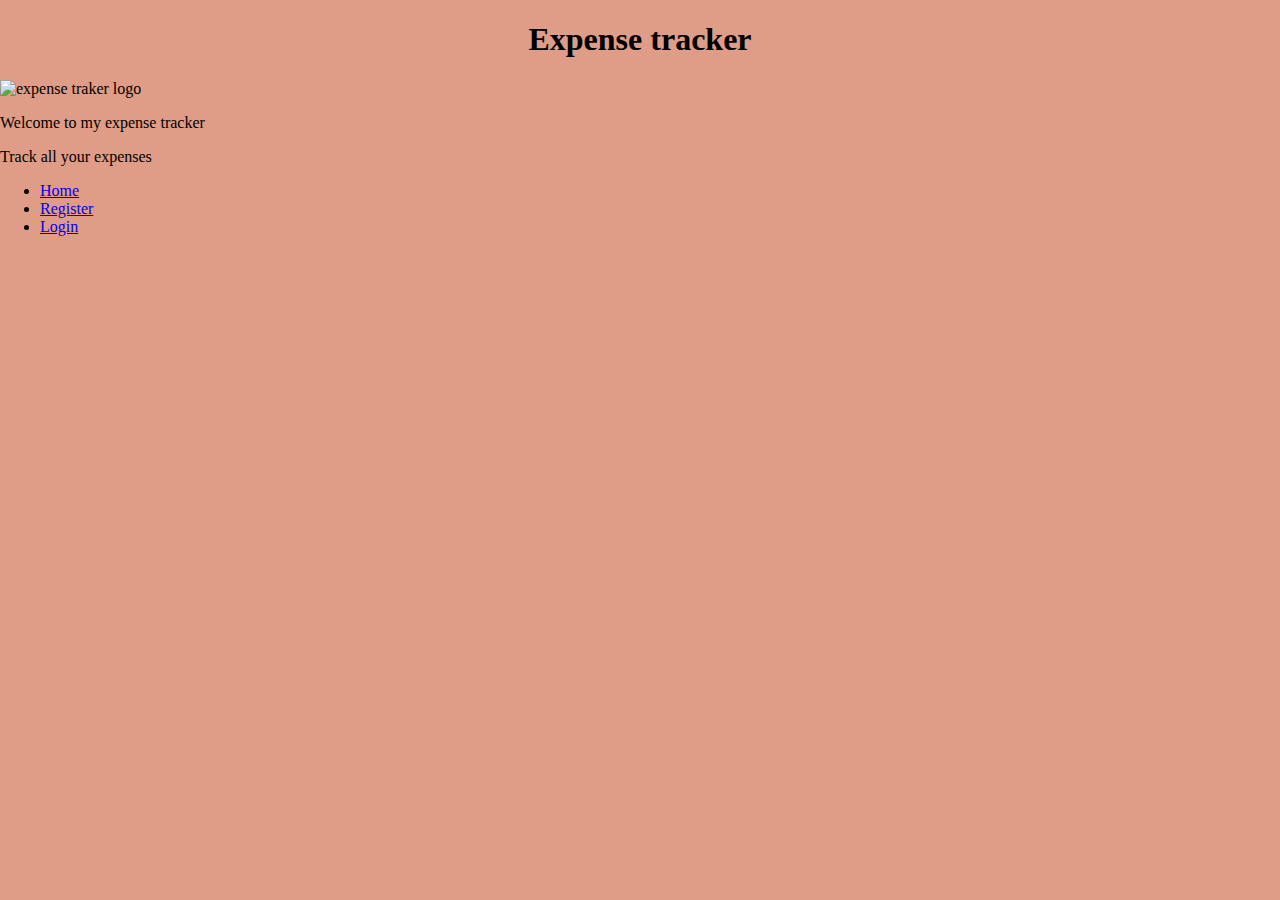
==== index.html @ ff54898c "Add files via upload" ====
<!DOCTYPE html>
<html>
    <head>
        <meta charset ="UTF-8">
        <meta name="viewport" content="width=device-width ,initial-scale=1.0">
        <title> Expense Tracker</title>
        <link rel="stylesheet" href="style.css">
    </head>
    <body>
    <header>
        <h1>Expense tracker</h1>
        <img src="C:\Users\LENOVO\Desktop\webpage\image.jpg" alt="expense traker logo">    
    </header>

    <p>Welcome to my expense tracker <p>
    <p>Track all your expenses </p>
        <ul>
            <li><a href="index.html">Home</a></li>
            <li><a href="register.html">Register</a></li>
            <li><a href="login.html">Login</a></li>
            
        </ul>

    
    </body>

    

     <!-- <h2>Registration form</h2>
     <form>
        <label for="name">Name:</label>
        <input type="text" id="name" name="name"> <br>

        <label for="email">Email:</label>
        <input type="email" id="email" name="email" ><br>

        <label for ="phone-number">Phone number:</label>
        <input type="tel" id="phone-number" name="phone-number"> <br> 
        <input type="submit"   value="register">
    </form>


    <h3>User information</h3>
    <table>
        <tr>
            <th>name</th>
            <th>email</th>
            <th>phone-number</th>
        </tr>
        <tr>
            <td>Jane Doe</td>
            <td>janedoe@gmail.com</td>
            <td>+254736204372</td>
        </tr>
        <tr>
            <td>Fides Lucky</td>
            <td>fideslickia@gmail.com</td>
            <td>+254758870669</td>
        </tr>
    </table>

    <h4>Expense tracker logo</h4>
 

    <h5>external link</h5>
    <p>for more information visit <a href=" https://www.bpi-aia.com.ph/en/about-us/articles/building-my-wealth/5-reasons-why-you-should-track-your-daily-expenses-and-how#:~:text=Tracking%20your%20expenses%20helps%20you,back%20on%20during%20unexpected%20events." target="_blank">Google</a></p> 
    </body>
</html>
---- style.css ----
header h1{
    font-family: 'Times New Roman', Times, serif;
    text-decoration: black;

}
body{
    font-family: 'Times New Roman', Times, serif;
    background-color: rgb(223, 156, 134);
    margin: auto;
    padding: 0 px;
}


header h1{
    font-family: 'Times New Roman', Times, serif;
    text-align: center;
}
form{
    margin:auto;
    padding:2rem;
    border-radius:5px;
    margin: 0 auto;
    max-width:400px;
    box-shadow: 0 0 10px rgba(0,0,0,0.1);
    
}
.container{
    margin-bottom: 1.5rem;
}
button{
    background-color: rgb(222, 134, 105);
    cursor:pointer;
    width:20%;
    border-radius: 5px;
    padding:0.75rem 1.5rem;
}
label{
    display:block;
    margin-bottom: 0.5rem;
}
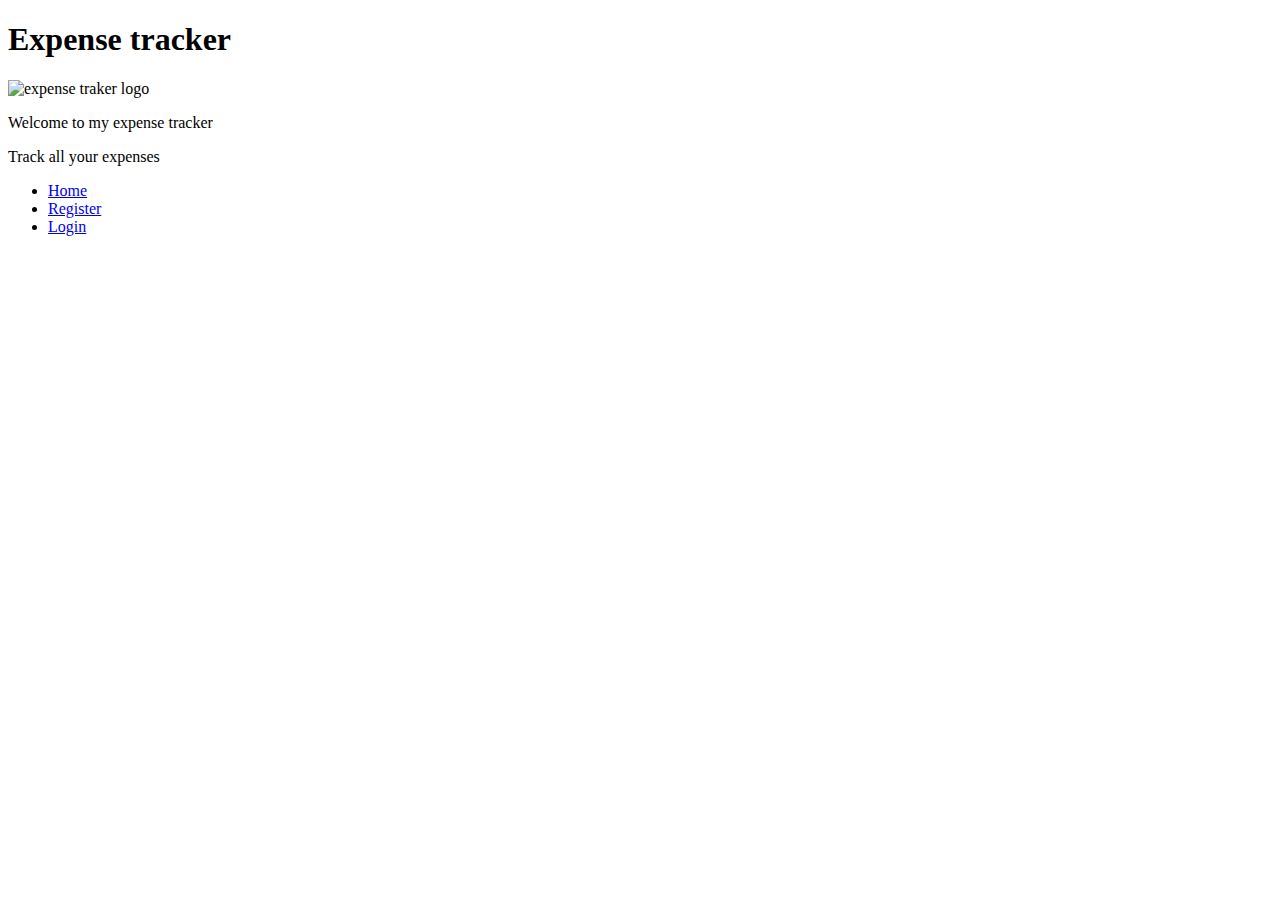
==== commit 9605d095: "Update index.html" ====
--- a/index.html
+++ b/index.html
@@ -4,7 +4,7 @@
         <meta charset ="UTF-8">
         <meta name="viewport" content="width=device-width ,initial-scale=1.0">
         <title> Expense Tracker</title>
-        <link rel="stylesheet" href="style.css">
+        <link rel="stylesheet" href="styles.css">
     </head>
     <body>
     <header>
